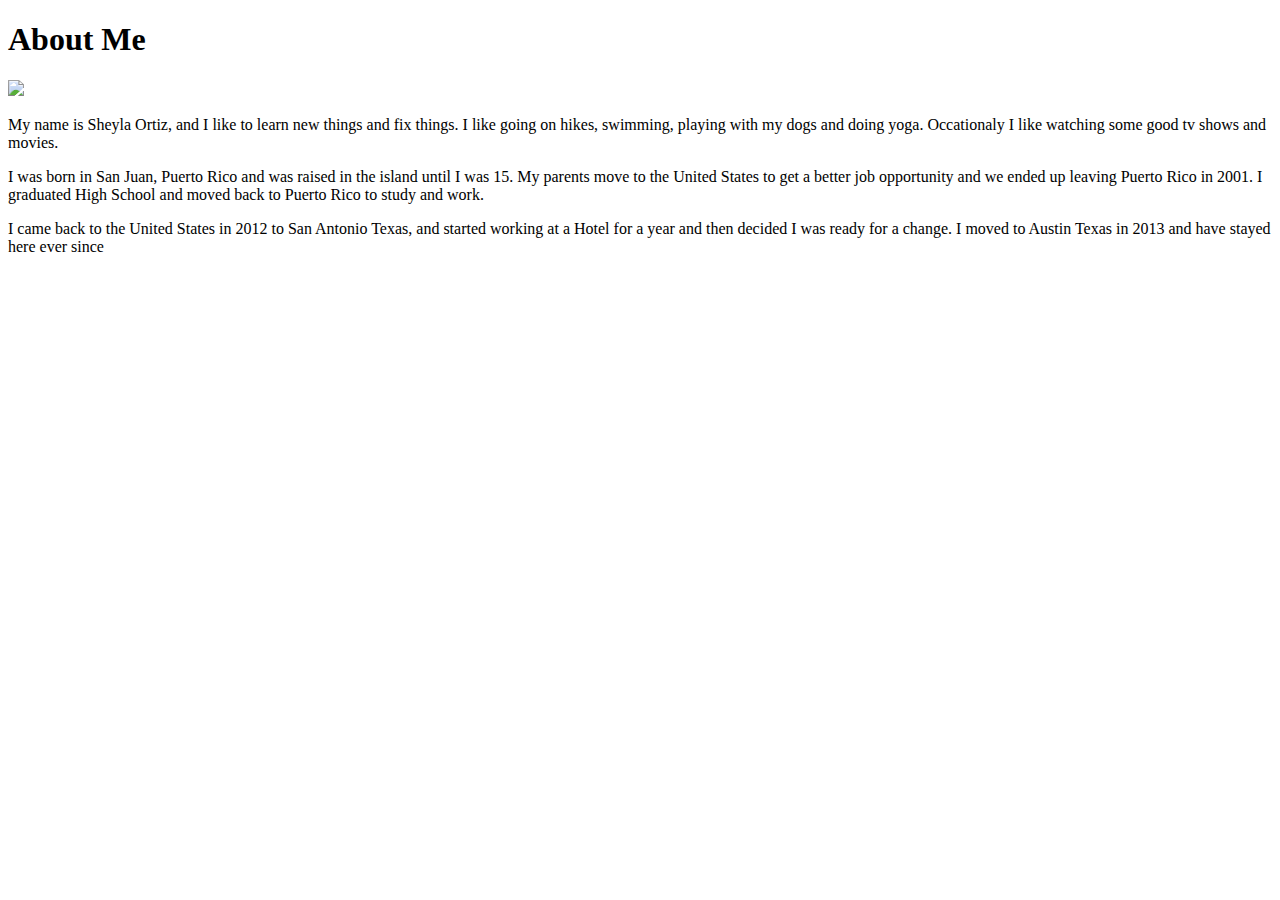
==== index.html @ 3975cbec "Adding html" ====
<!DOCTYPE html>
<html>
<head>
    <meta charset="utf-8" />
    <meta http-equiv="X-UA-Compatible" content="IE=edge">
    <title>PPortfolio</title>
    <meta name="viewport" content="width=device-width, initial-scale=1">
    <link rel="stylesheet" type="text/css" media="screen" href="assets/css/style.css" />
    <script src="main.js"></script>
</head>
<body>
    <header>

    </header>

    <div class="wrapping">
        <h1>About Me</h1>
        <img class="image_1" src="# ">

        <p>
            My name is Sheyla Ortiz, and I like to learn new things and fix things. I like going on hikes, swimming, playing with my dogs and doing yoga. Occationaly I like watching some good tv shows and movies. 
        </p>

        <p>
            I was born in San Juan, Puerto Rico and was raised in the island until I was 15. My parents move to the United States to get a better job opportunity and we ended up leaving Puerto Rico in 2001. I graduated High School and moved back to Puerto Rico to study and work.
        </p>

        <p>
            I came back to the United States in 2012 to San Antonio Texas, and started working at a Hotel for a year and then decided I was ready for a change. I moved to Austin Texas in 2013 and have stayed here ever since
        </p>




    </div>
</body>
</html>
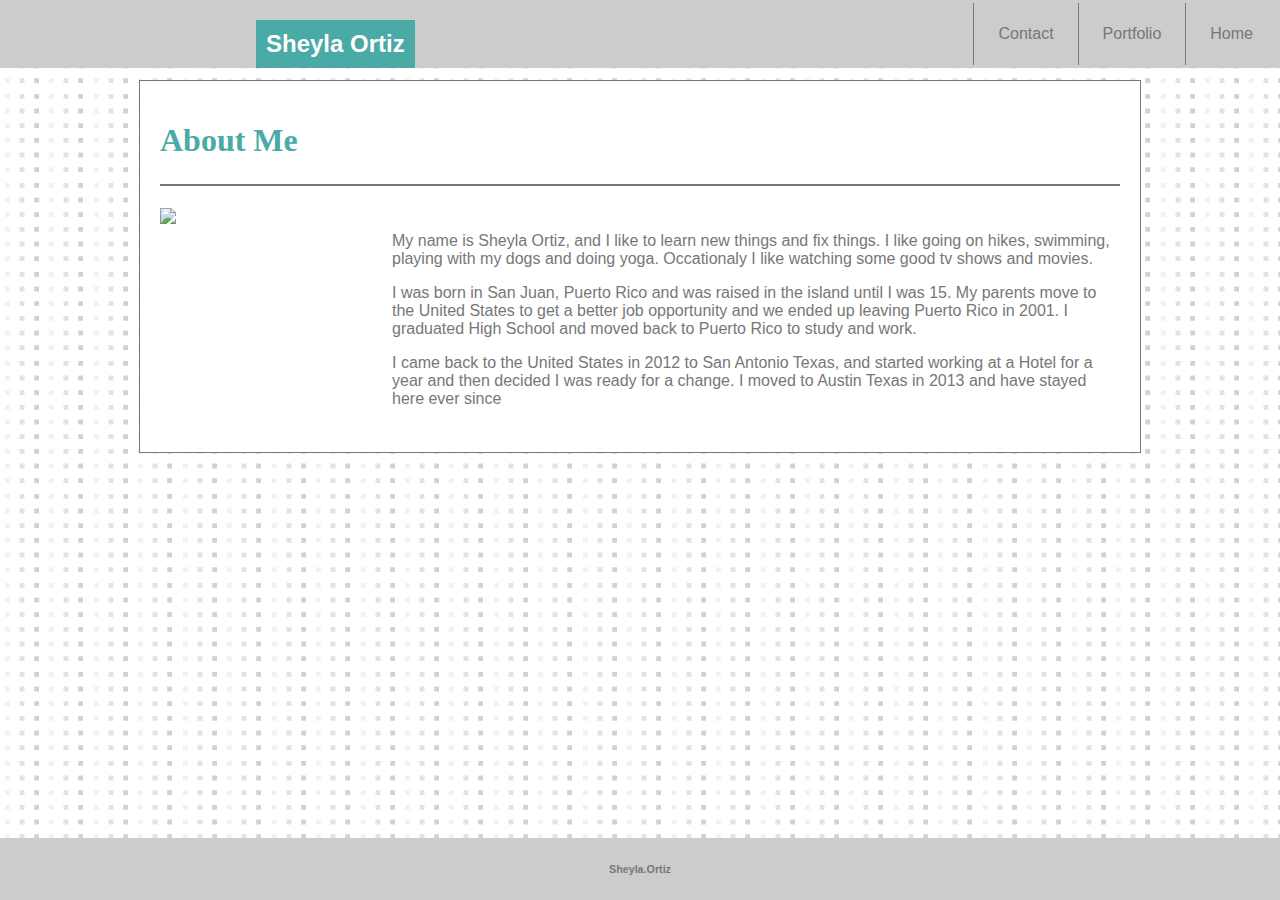
==== commit 1a533720: "Set up the pages for portfolio" ====
--- a/index.html
+++ b/index.html
@@ -3,20 +3,28 @@
 <head>
     <meta charset="utf-8" />
     <meta http-equiv="X-UA-Compatible" content="IE=edge">
-    <title>PPortfolio</title>
+    <title>About</title>
     <meta name="viewport" content="width=device-width, initial-scale=1">
     <link rel="stylesheet" type="text/css" media="screen" href="assets/css/style.css" />
     <script src="main.js"></script>
 </head>
-<body>
+<body> 
     <header>
-
+        <h2 class="name">Sheyla Ortiz</h2>
+            <ul class="nav-bar">
+                    <li class="nav-li"><a href="#home">Home</a></li>
+                    <li class="nav-li"><a href="#portfolio">Portfolio</a></li>
+                    <li class="nav-li"><a href="#contact">Contact</a></li>
+            </ul>
     </header>
 
     <div class="wrapping">
-        <h1>About Me</h1>
-        <img class="image_1" src="# ">
+        <h1 class="heading">About Me</h1>
+        
+    <div class="clearfix">
 
+    <img class="image_1" src="https://draftin.com/images/52400?token=LUnMCVLjXimJAKVv7GSI-0zRRaBkkN0SPUYgk9GZwnkyxMNBrqHtXdp7QaHUheNKSs5VMnCP8mRuzfBtw9u5Jes">
+    <div class="bio1">
         <p>
             My name is Sheyla Ortiz, and I like to learn new things and fix things. I like going on hikes, swimming, playing with my dogs and doing yoga. Occationaly I like watching some good tv shows and movies. 
         </p>
@@ -28,10 +36,13 @@
         <p>
             I came back to the United States in 2012 to San Antonio Texas, and started working at a Hotel for a year and then decided I was ready for a change. I moved to Austin Texas in 2013 and have stayed here ever since
         </p>
-
-
+    </div>
+    </div>
 
 
     </div>
+    <div class="footer">
+        <h6>Sheyla.Ortiz</h6>
+    </div>
 </body>
 </html>--- a/assets/css/style.css
+++ b/assets/css/style.css
@@ -0,0 +1,146 @@
+html {
+    background: url(../images/tiny-squares.png);
+}
+
+header {
+    font-family: 'Arial', 'Helvetica Neue', Helvetica, sans-serif;
+    color: #777777;
+    margin: -8px;
+}
+
+a { 
+    display: block;
+    color: #777777;
+    text-align: center;
+    padding: 14px 16px;
+    text-decoration: none;
+    
+}
+
+.nav-bar {
+    list-style-type: none;
+    margin: 0;
+    margin-bottom: 20px;
+    padding: 3px;
+    overflow: hidden;
+    background-color:#cccccc;
+}
+
+.name {
+    padding: 10px;
+    margin-bottom: 0px;
+    background-color: #4aaaa5;
+    color: #ffffff;
+    position: absolute;
+    left: 20%
+
+
+}
+.nav-li {
+    float: right;
+    padding: 8px;
+    border-left:1px solid #777777;
+}
+
+.wrapping {
+    margin: auto;
+    width: 960px;
+    background: #ffffff;
+    overflow: hidden;
+    min-block-size: 100%;
+    border: 1px solid #777777;
+    padding: 20px;
+}
+
+.heading {
+    color: #4aaaa5;
+    font-family: 'Georgia', Times, Times New Roman, serif;
+    border-bottom: 2px solid #777777;
+    padding-bottom: 25px;
+}
+
+.clearfix::after {
+    content: "";
+    clear: both;
+    display: table;
+}
+
+.image1 {
+    float: left;
+    position: relative;
+    padding: 20px;
+}
+
+.bio1 {
+    color: #777777;
+    float: right;
+    width: 75%;
+    padding: 8px;
+    font-family: 'Arial', 'Helvetica Neue', Helvetica, sans-serif;
+    
+}
+
+.footer {
+    font-family: 'Arial', 'Helvetica Neue', Helvetica, sans-serif;
+    color: #777777;
+    background-color: #cccccc;
+    position: absolute;
+    right: 0;
+    bottom: 0;
+    left: 0;
+    text-align: center;
+}
+
+a:hover {
+    color: #ffffff;
+}
+
+.wrapping-contact {
+    margin: auto;
+    width: 800px;
+    background: #ffffff;
+    overflow: hidden;
+    min-block-size: 100%;
+    border: 1px solid #777777;
+    padding: 20px;
+}
+
+input[type=text] {
+    width: 100%;
+    padding: 12px 20px;
+    margin: 8px 0;
+    box-sizing: border-box;
+    border: 2px solid #ccc;
+    border-radius: 4px;
+    background-color: #f8f8f8;
+}
+
+textarea {
+    width: 100%;
+    height: 150px;
+    padding: 12px 20px;
+    box-sizing: border-box;
+    border: 2px solid #ccc;
+    border-radius: 4px;
+    background-color: #f8f8f8;
+    font-size: 16px;
+    margin: 8px 0;
+    resize: none;
+}
+
+.button {
+    background-color: #4aaaa5; 
+    border: none;
+    color: white;
+    text-align: center;
+    text-decoration: none;
+    display: inline-block;
+    font-size: 16px;
+    margin: 4px 2px;
+    cursor: pointer;
+    padding: 14px 40px;
+}
+.button:hover {
+    background-color: #cccccc;
+    color: #4aaaa5;
+}
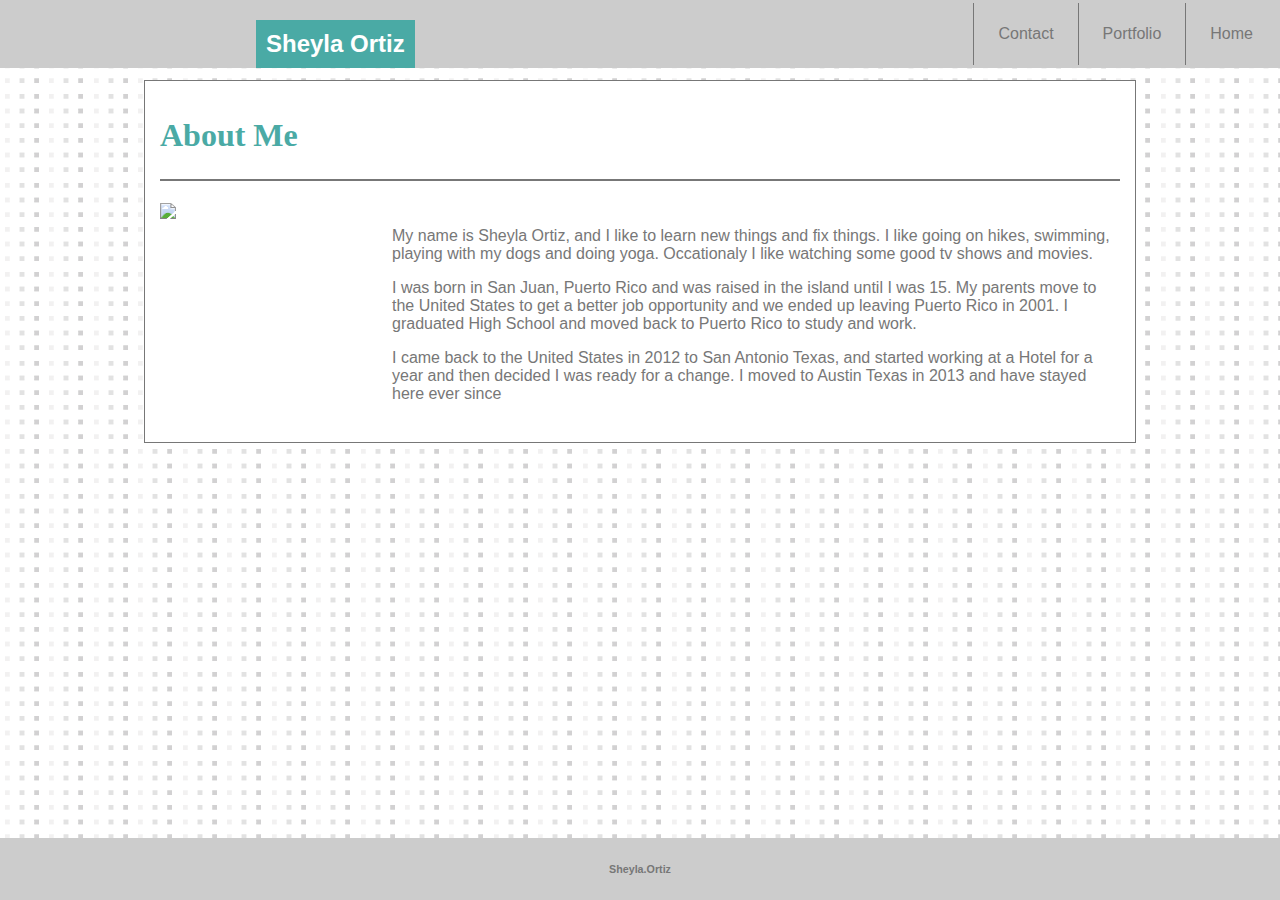
==== commit 8a148910: "Making final changes" ====
--- a/index.html
+++ b/index.html
@@ -12,9 +12,9 @@
     <header>
         <h2 class="name">Sheyla Ortiz</h2>
             <ul class="nav-bar">
-                    <li class="nav-li"><a href="#home">Home</a></li>
-                    <li class="nav-li"><a href="#portfolio">Portfolio</a></li>
-                    <li class="nav-li"><a href="#contact">Contact</a></li>
+                    <li class="nav-li"><a href="index.html">Home</a></li>
+                    <li class="nav-li"><a href="portfolio.html">Portfolio</a></li>
+                    <li class="nav-li"><a href="contact.html">Contact</a></li>
             </ul>
     </header>
 
--- a/assets/css/style.css
+++ b/assets/css/style.css
@@ -44,12 +44,13 @@
 
 .wrapping {
     margin: auto;
-    width: 960px;
+    max-width: 960px;
     background: #ffffff;
-    overflow: hidden;
+    overflow: auto;
     min-block-size: 100%;
     border: 1px solid #777777;
-    padding: 20px;
+    padding: 15px;
+    position: relative;
 }
 
 .heading {
@@ -88,6 +89,7 @@
     right: 0;
     bottom: 0;
     left: 0;
+    margin-top: 20px;
     text-align: center;
 }
 
@@ -144,3 +146,10 @@
     background-color: #cccccc;
     color: #4aaaa5;
 }
+
+.gallery {
+    margin: auto;
+    float: left;
+    width: 200px;
+    padding: 30px;
+}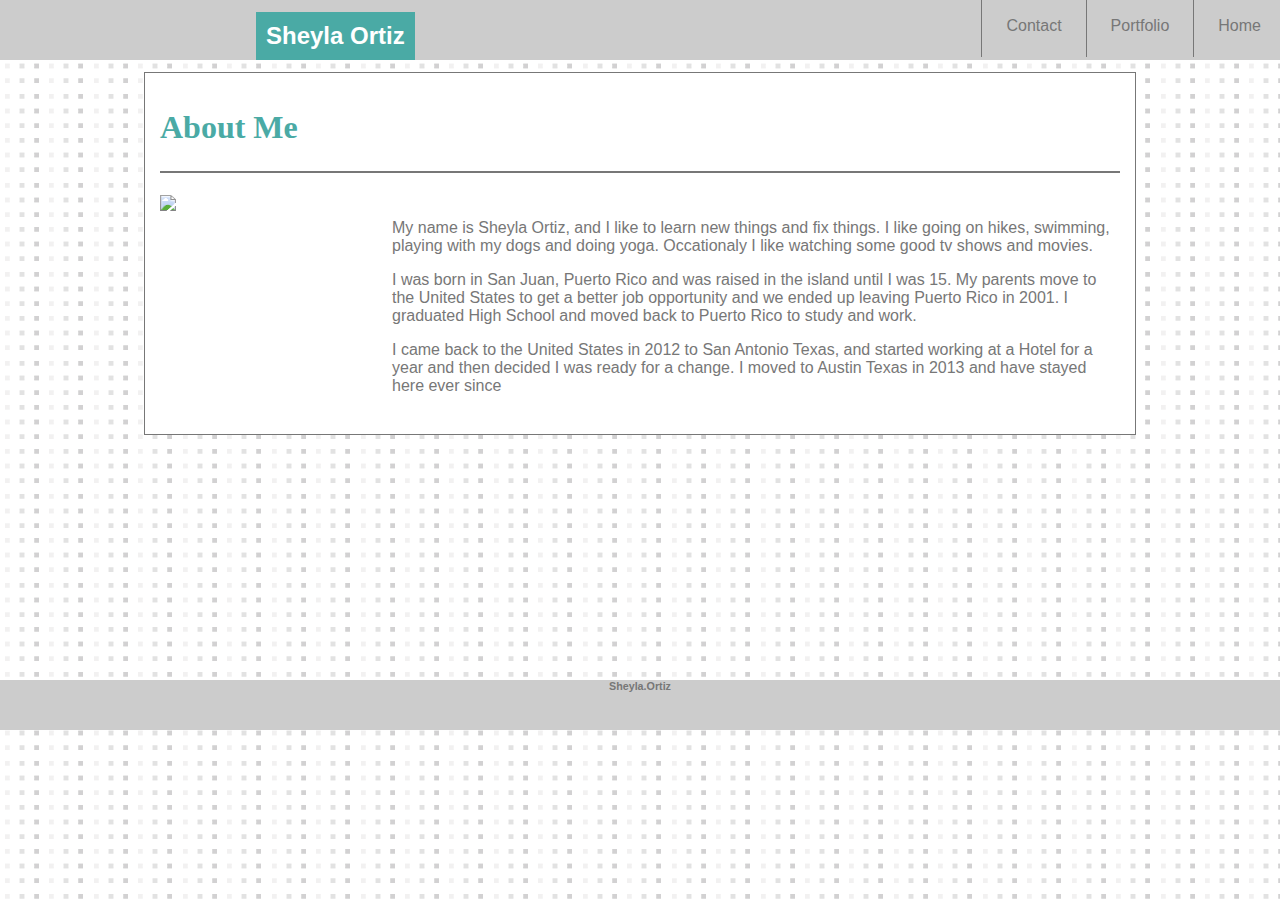
==== commit dc493b21: "Final changes" ====
--- a/index.html
+++ b/index.html
@@ -20,27 +20,23 @@
 
     <div class="wrapping">
         <h1 class="heading">About Me</h1>
-        
-    <div class="clearfix">
+        <img class="image_1" src="https://draftin.com/images/52400?token=LUnMCVLjXimJAKVv7GSI-0zRRaBkkN0SPUYgk9GZwnkyxMNBrqHtXdp7QaHUheNKSs5VMnCP8mRuzfBtw9u5Jes">
+        <div class="bio1">
+            <p>
+                My name is Sheyla Ortiz, and I like to learn new things and fix things. I like going on hikes, swimming, playing with my dogs and doing yoga. Occationaly I like watching some good tv shows and movies. 
+            </p>
 
-    <img class="image_1" src="https://draftin.com/images/52400?token=LUnMCVLjXimJAKVv7GSI-0zRRaBkkN0SPUYgk9GZwnkyxMNBrqHtXdp7QaHUheNKSs5VMnCP8mRuzfBtw9u5Jes">
-    <div class="bio1">
-        <p>
-            My name is Sheyla Ortiz, and I like to learn new things and fix things. I like going on hikes, swimming, playing with my dogs and doing yoga. Occationaly I like watching some good tv shows and movies. 
-        </p>
+             <p>
+            I was born in San Juan, Puerto Rico and was raised in the island until I was 15. My parents move to the United States to get a better job opportunity and we ended up leaving Puerto Rico in 2001. I graduated High School and moved back to Puerto Rico to study and work.
+            </p>
 
-        <p>
-            I was born in San Juan, Puerto Rico and was raised in the island until I was 15. My parents move to the United States to get a better job opportunity and we ended up leaving Puerto Rico in 2001. I graduated High School and moved back to Puerto Rico to study and work.
-        </p>
-
-        <p>
+             <p>
             I came back to the United States in 2012 to San Antonio Texas, and started working at a Hotel for a year and then decided I was ready for a change. I moved to Austin Texas in 2013 and have stayed here ever since
-        </p>
-    </div>
+            </p>
+        </div>
     </div>
 
-
-    </div>
+    <div class="push"></div>
     <div class="footer">
         <h6>Sheyla.Ortiz</h6>
     </div>
--- a/assets/css/style.css
+++ b/assets/css/style.css
@@ -1,5 +1,11 @@
 html {
     background: url(../images/tiny-squares.png);
+}
+
+body {
+    height: 100%;
+    margin: 0;
+    /* padding: 0; */
 }
 
 header {
@@ -46,11 +52,13 @@
     margin: auto;
     max-width: 960px;
     background: #ffffff;
-    overflow: auto;
+    overflow: hidden;
     min-block-size: 100%;
+    margin-bottom: 100px;
     border: 1px solid #777777;
     padding: 15px;
     position: relative;
+    min-height: 100%;
 }
 
 .heading {
@@ -85,11 +93,11 @@
     font-family: 'Arial', 'Helvetica Neue', Helvetica, sans-serif;
     color: #777777;
     background-color: #cccccc;
-    position: absolute;
-    right: 0;
+    position: sticky;
     bottom: 0;
     left: 0;
-    margin-top: 20px;
+    right: 0;
+    height: 50px;
     text-align: center;
 }
 
@@ -152,4 +160,9 @@
     float: left;
     width: 200px;
     padding: 30px;
+    overflow: hidden;
+}
+
+.push {
+    height: 120px;
 }